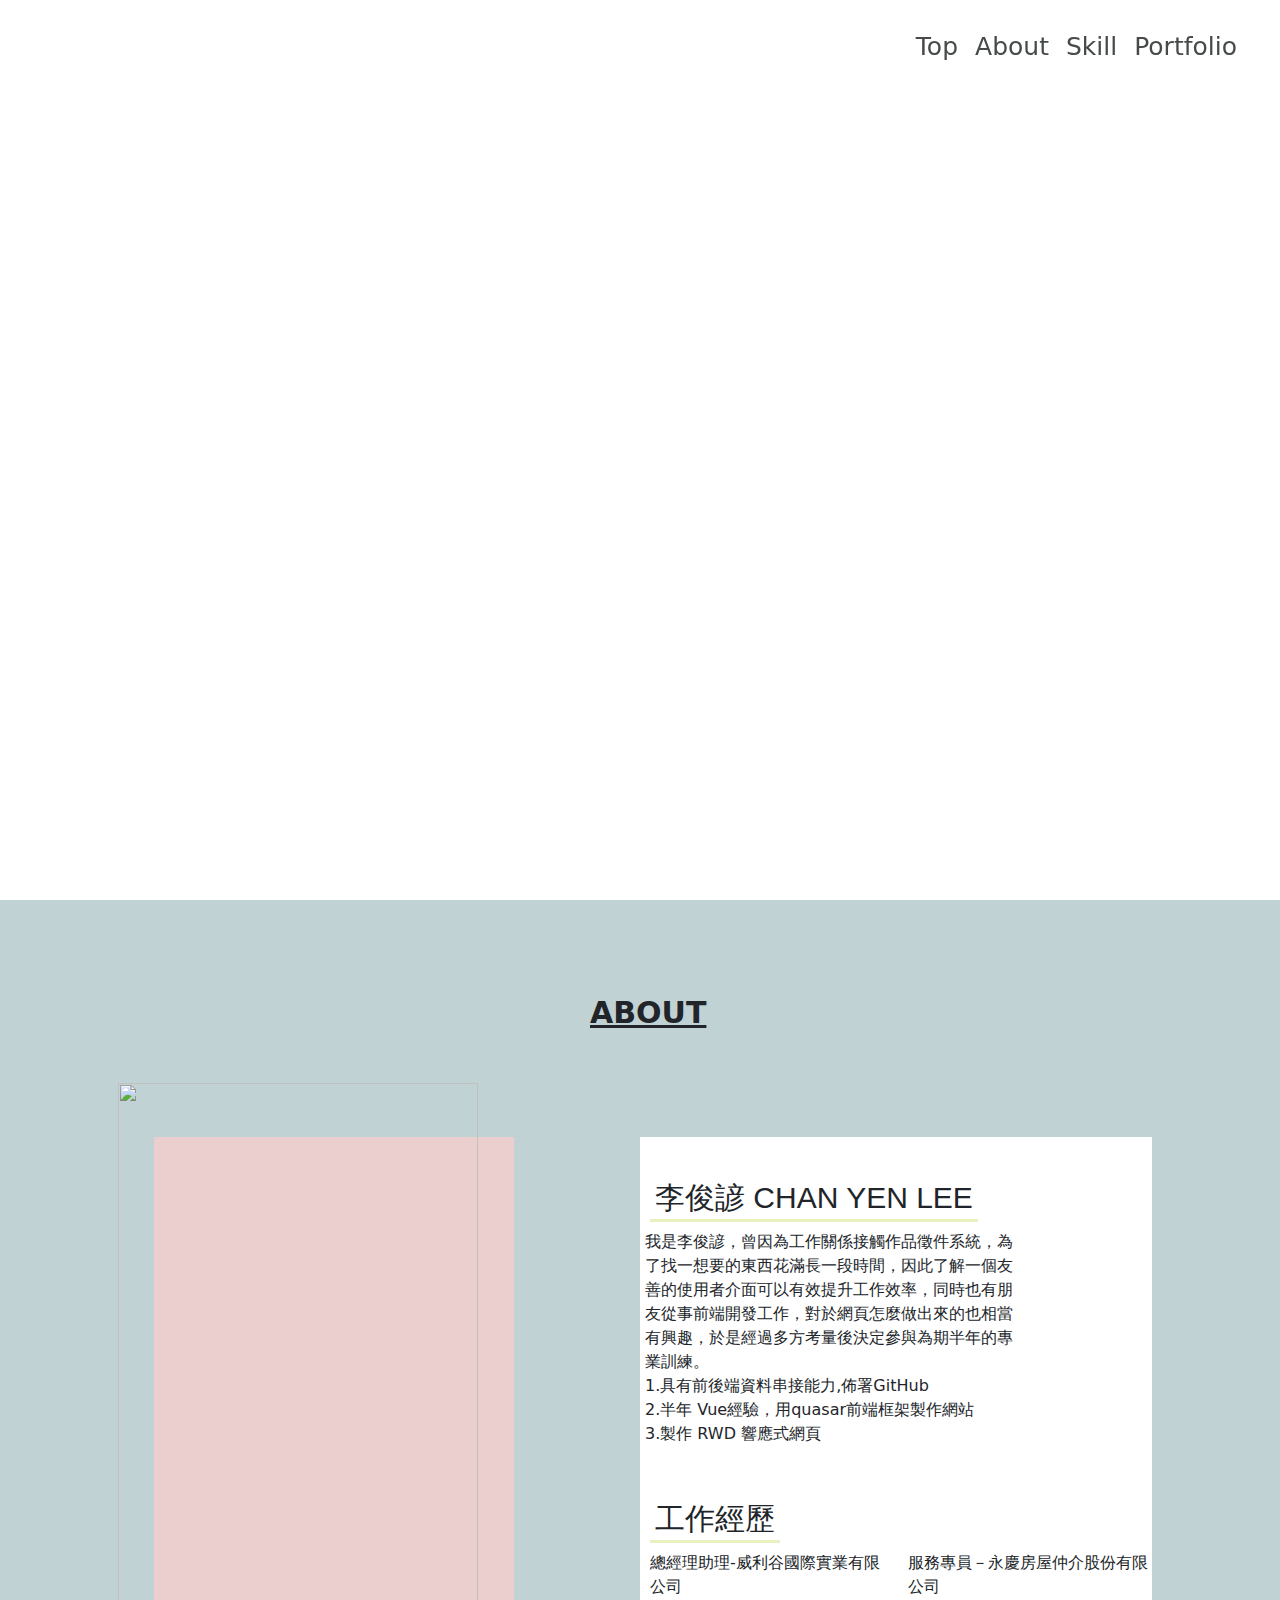
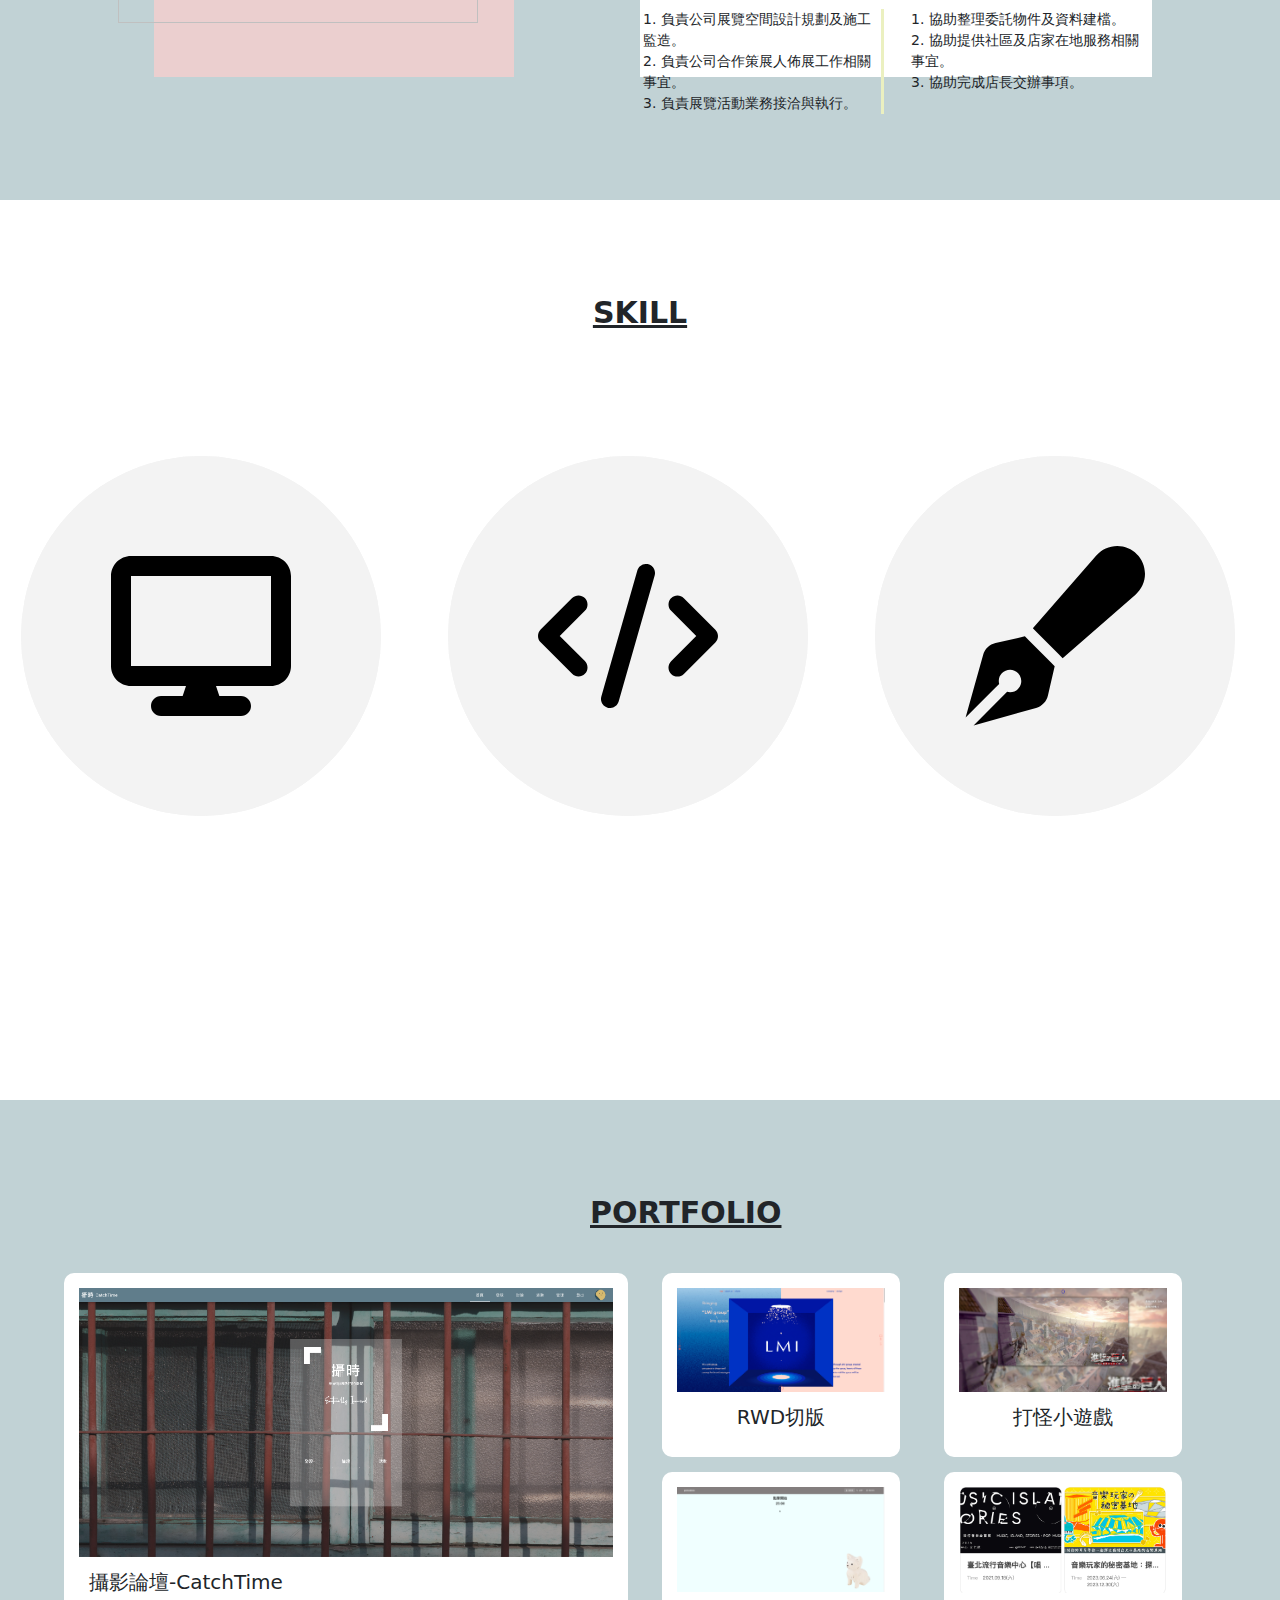
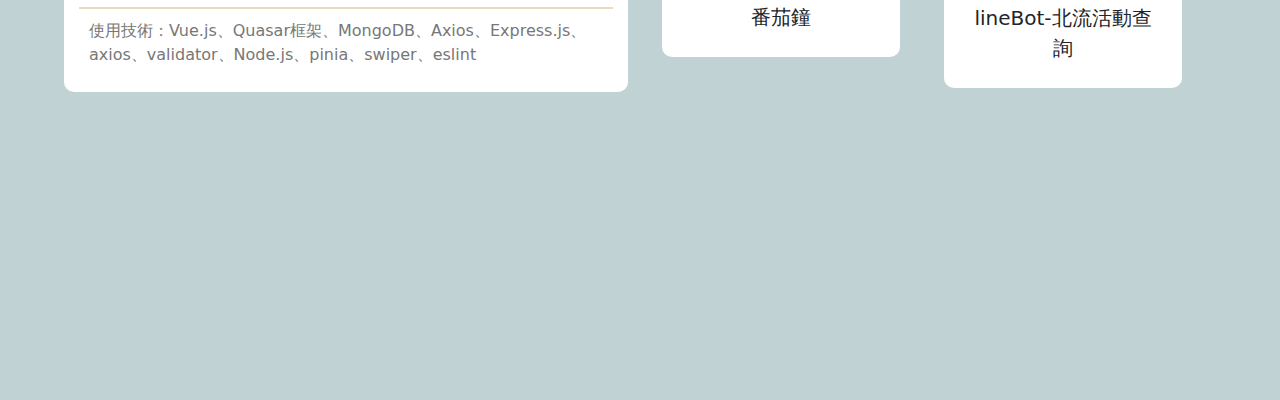
==== index.html @ 089349e5 "改主網頁名稱" ====
<!DOCTYPE html>
<html lang="en">

<head>
  <meta charset="UTF-8">
  <meta name="viewport" content="width=device-width, initial-scale=1.0">
  <link rel="stylesheet" href="style.css">
  <link rel="stylesheet" href="./css/bootstrap.css">
  <link rel="stylesheet" href="https://cdnjs.cloudflare.com/ajax/libs/animate.css/4.1.1/animate.min.css" />
  <link rel='stylesheet' href='https://cdnjs.cloudflare.com/ajax/libs/animate.css/3.7.2/animate.css' />
  <link rel="stylesheet" href="./css/fontawesome.min.css">
  <title>ChunYenLee</title>
</head>

<body>
  <div id="topBar">
    <table>
      <tr>
        <td><a href="./Resume.html">Top</a></td>
        <td><a href="#about">About</a></td>
        <td><a href="#skill">Skill</a></td>
        <td><a href="#portfolio">Portfolio</a></td>
        <!-- <td><a href="#contact">Contact</a></td> -->
      </tr>
    </table>
  </div>
  <section id="top">
    <div id="type"></div>
  </section>
  <section id="about">
    <div class="title">ABOUT</div>
    <div id="aboutContainer">
      <div class="myPhoto">
        <img id="personalPhoto" src="./img/myphoto/2H2A6592.jpg" alt="">
      </div>
      <div class="aboutText">
        <div class="wow animate__fadeInUp animate__animated">
          <div class="myName">李俊諺 CHAN YEN LEE</div>
          <div class="aboutContent">
            我是李俊諺，曾因為工作關係接觸作品徵件系統，為了找一想要的東西花滿長一段時間，因此了解一個友善的使用者介面可以有效提升工作效率，同時也有朋友從事前端開發工作，對於網頁怎麼做出來的也相當有興趣，於是經過多方考量後決定參與為期半年的專業訓練。
            <br>
            1.具有前後端資料串接能力,佈署GitHub
            <br>
            2.半年 Vue經驗，用quasar前端框架製作網站
            <br>
            3.製作 RWD 響應式網頁
          </div>
        </div>
        <div class="workExperience wow animate__fadeInUp animate__animated" data-wow-duration="1s"
          data-wow-delay="0.4s">
          <div class="myName">工作經歷</div>
          <div class="row">
            <div class="workExperienceCard col-md-6 col-12">
              <div class="workTitle" style="margin-left: 10px;">總經理助理-威利谷國際實業有限公司</div>
              <div class="workContent" style="border-right: 3px solid #ebf0c0;">
                1. 負責公司展覽空間設計規劃及施工監造。<br>
                2. 負責公司合作策展人佈展工作相關事宜。<br>
                3. 負責展覽活動業務接洽與執行。</div>
            </div>
            <div class="workExperienceCard col-md-6 col-12">
              <div class="workTitle">服務專員－永慶房屋仲介股份有限公司</div>
              <div class="workContent">
                1. 協助整理委託物件及資料建檔。<br>
                2. 協助提供社區及店家在地服務相關事宜。<br>
                3. 協助完成店長交辦事項。</div>
            </div>
          </div>
        </div>
      </div>
    </div>
  </section>
  <section id="skill">
    <div class="title">SKILL</div>
    <div id="skillContent" class="row">
      <div class="skillCard col-4 wow animate__fadeInUp animate__animated">
        <div class="skillImg">
          <svg style="width: 50%;" xmlns="http://www.w3.org/2000/svg"
            viewBox="0 0 576 512"><!--! Font Awesome Pro 6.4.2 by @fontawesome - https://fontawesome.com License - https://fontawesome.com/license (Commercial License) Copyright 2023 Fonticons, Inc. -->
            <path
              d="M64 0C28.7 0 0 28.7 0 64V352c0 35.3 28.7 64 64 64H240l-10.7 32H160c-17.7 0-32 14.3-32 32s14.3 32 32 32H416c17.7 0 32-14.3 32-32s-14.3-32-32-32H346.7L336 416H512c35.3 0 64-28.7 64-64V64c0-35.3-28.7-64-64-64H64zM512 64V352H64V64H512z" />
          </svg>
        </div>
        <div class="skillCardCircle">
          <div class="skillTitle ">前端開發</div>
          <div class="allSkillName row">
            <div class="skillName col-6">HTML</div>
            <div class="skillName col-6">CSS</div>
            <div class="skillName col-6">JavaScript</div>
            <div class="skillName col-6">Bootstrap</div>
            <div class="skillName col-6">jQuery</div>
            <div class="skillName col-6">Vue.js</div>
          </div>
        </div>
      </div>
      <div class="skillCard col-4 wow animate__fadeInUp animate__animated" data-wow-duration="1s" data-wow-delay="0.2s">
        <div class="skillImg">
          <svg style="width: 50%;" xmlns="http://www.w3.org/2000/svg"
            viewBox="0 0 640 512"><!--! Font Awesome Pro 6.4.2 by @fontawesome - https://fontawesome.com License - https://fontawesome.com/license (Commercial License) Copyright 2023 Fonticons, Inc. -->
            <path
              d="M392.8 1.2c-17-4.9-34.7 5-39.6 22l-128 448c-4.9 17 5 34.7 22 39.6s34.7-5 39.6-22l128-448c4.9-17-5-34.7-22-39.6zm80.6 120.1c-12.5 12.5-12.5 32.8 0 45.3L562.7 256l-89.4 89.4c-12.5 12.5-12.5 32.8 0 45.3s32.8 12.5 45.3 0l112-112c12.5-12.5 12.5-32.8 0-45.3l-112-112c-12.5-12.5-32.8-12.5-45.3 0zm-306.7 0c-12.5-12.5-32.8-12.5-45.3 0l-112 112c-12.5 12.5-12.5 32.8 0 45.3l112 112c12.5 12.5 32.8 12.5 45.3 0s12.5-32.8 0-45.3L77.3 256l89.4-89.4c12.5-12.5 12.5-32.8 0-45.3z" />
          </svg>
        </div>
        <div class="skillCardCircle">
          <div class="skillTitle ">後端開發</div>
          <div class="allSkillName row">
            <div class="skillName col-6">Node.js</div>
            <div class="skillName col-6">MongoDB</div>
            <div class="skillName col-6">Git</div>
          </div>
        </div>
      </div>
      <div class="skillCard col-4 wow animate__fadeInUp animate__animated" data-wow-duration="1s" data-wow-delay="0.4s">
        <div class="skillImg">
          <svg style="width: 50%;" xmlns="http://www.w3.org/2000/svg"
            viewBox="0 0 512 512"><!--! Font Awesome Pro 6.4.2 by @fontawesome - https://fontawesome.com License - https://fontawesome.com/license (Commercial License) Copyright 2023 Fonticons, Inc. -->
            <path
              d="M373.5 27.1C388.5 9.9 410.2 0 433 0c43.6 0 79 35.4 79 79c0 22.8-9.9 44.6-27.1 59.6L277.7 319l-10.3-10.3-64-64L193 234.3 373.5 27.1zM170.3 256.9l10.4 10.4 64 64 10.4 10.4-19.2 83.4c-3.9 17.1-16.9 30.7-33.8 35.4L24.4 510.3l95.4-95.4c2.6 .7 5.4 1.1 8.3 1.1c17.7 0 32-14.3 32-32s-14.3-32-32-32s-32 14.3-32 32c0 2.9 .4 5.6 1.1 8.3L1.7 487.6 51.5 310c4.7-16.9 18.3-29.9 35.4-33.8l83.4-19.2z" />
          </svg>
        </div>
        <div class="skillCardCircle">
          <div class="skillTitle ">影像</div>
          <div class="allSkillName row">
            <div class="skillName col-6">PhotoShop</div>
            <div class="skillName col-6">Illustrator</div>
            <div class="skillName col-6">Figma</div>
            <div class="skillName col-6">活動攝影</div>
          </div>
        </div>
      </div>
    </div>
  </section>
  <section id="portfolio">
    <div class="title">PORTFOLIO</div>
    <div id="portfolioContent" class="row">
      <div class="majorItems col-6 wow animate__fadeInUp animate__animated">
        <div id="mainWeb">
          <div class="mainWebCard">
            <a href="https://chunyenlee1996.github.io/catchTime/#/IndexPage" class="cardShadow">
              <svg style="width: 50px;" id="_圖層_1" data-name="圖層 1" xmlns="http://www.w3.org/2000/svg"
                viewBox="0 0 449 449">
                <defs>
                  <style>
                    .cls-1 {
                      fill: #fff;
                      stroke: #000;
                      stroke-miterlimit: 10;
                    }
                  </style>
                </defs>
                <path class="cls-1"
                  d="m384.5.5c35.3,0,64,28.7,64,64v320c0,35.3-28.7,64-64,64H64.5c-35.3,0-64-28.7-64-64V64.5C.5,29.2,29.2.5,64.5.5h320Zm-64,281.4v-137.4c0-8.8-7.2-16-16-16h-137.4c-12.5,0-22.6,10.1-22.6,22.6,0,6,2.4,11.8,6.6,16l33.4,33.4-66.3,66.3c-3.7,3.7-5.7,8.6-5.7,13.7s2,10,5.7,13.7l36.7,36.7c3.6,3.6,8.5,5.7,13.7,5.7s10-2,13.7-5.7l66.2-66.4,33.4,33.4c4.2,4.2,10,6.6,16,6.6,12.5,0,22.6-10.1,22.6-22.6Z" />
              </svg>
              <div class="linkName">攝影論壇</div>
            </a>
            <div id="mainWebImg">
              <img style="width: 100%;" src="./img/portfolio/catchTime.png" alt="">
            </div>
            <div class="mainWebName">攝影論壇-CatchTime</div>
            <div class="mainWebSkill">
              使用技術：Vue.js、Quasar框架、MongoDB、Axios、Express.js、axios、validator、Node.js、pinia、swiper、eslint
            </div>
          </div>
          <div class="mainWebContent"></div>
        </div>
      </div>
      <div class="majorItems col-6 row">
        <div class="col-6 wow animate__fadeInUp animate__animated" data-wow-duration="1s" data-wow-delay="0.4s">
          <div class="mainWebCard" style=" margin:0px 10px 10px 10px; box-sizing: border-box;">
            <a href="https://chunyenlee1996.github.io/layoutWeb/" class="cardShadow">
              <svg style="width: 50px;" id="_圖層_1" data-name="圖層 1" xmlns="http://www.w3.org/2000/svg"
                viewBox="0 0 449 449">
                <defs>
                  <style>
                    .cls-1 {
                      fill: #fff;
                      stroke: #000;
                      stroke-miterlimit: 10;
                    }
                  </style>
                </defs>
                <path class="cls-1"
                  d="m384.5.5c35.3,0,64,28.7,64,64v320c0,35.3-28.7,64-64,64H64.5c-35.3,0-64-28.7-64-64V64.5C.5,29.2,29.2.5,64.5.5h320Zm-64,281.4v-137.4c0-8.8-7.2-16-16-16h-137.4c-12.5,0-22.6,10.1-22.6,22.6,0,6,2.4,11.8,6.6,16l33.4,33.4-66.3,66.3c-3.7,3.7-5.7,8.6-5.7,13.7s2,10,5.7,13.7l36.7,36.7c3.6,3.6,8.5,5.7,13.7,5.7s10-2,13.7-5.7l66.2-66.4,33.4,33.4c4.2,4.2,10,6.6,16,6.6,12.5,0,22.6-10.1,22.6-22.6Z" />
              </svg>
              <div class="linkName">RWD切版</div>
            </a>
            <div id="mainWebImg">
              <img style="width: 100%;" src="./img/portfolio/layoutWeb.png" alt="">
            </div>
            <div class="mainWebName" style="border-bottom: unset; text-align: center;">RWD切版</div>
          </div>
        </div>
        <div class="col-6 wow animate__fadeInUp animate__animated" data-wow-duration="1s" data-wow-delay="0.4s">
          <div class="mainWebCard" style=" margin:0px 10px 10px 10px; box-sizing: border-box;">
            <a href="https://chunyenlee1996.github.io/zombie/" class="cardShadow">
              <svg style="width: 50px;" id="_圖層_1" data-name="圖層 1" xmlns="http://www.w3.org/2000/svg"
                viewBox="0 0 449 449">
                <defs>
                  <style>
                    .cls-1 {
                      fill: #fff;
                      stroke: #000;
                      stroke-miterlimit: 10;
                    }
                  </style>
                </defs>
                <path class="cls-1"
                  d="m384.5.5c35.3,0,64,28.7,64,64v320c0,35.3-28.7,64-64,64H64.5c-35.3,0-64-28.7-64-64V64.5C.5,29.2,29.2.5,64.5.5h320Zm-64,281.4v-137.4c0-8.8-7.2-16-16-16h-137.4c-12.5,0-22.6,10.1-22.6,22.6,0,6,2.4,11.8,6.6,16l33.4,33.4-66.3,66.3c-3.7,3.7-5.7,8.6-5.7,13.7s2,10,5.7,13.7l36.7,36.7c3.6,3.6,8.5,5.7,13.7,5.7s10-2,13.7-5.7l66.2-66.4,33.4,33.4c4.2,4.2,10,6.6,16,6.6,12.5,0,22.6-10.1,22.6-22.6Z" />
              </svg>
              <div class="linkName">打怪小遊戲</div>
            </a>
            <div id="mainWebImg">
              <img style="width: 100%;" src="./img/portfolio/game.png" alt="">
            </div>
            <div class="mainWebName" style="border-bottom: unset; text-align: center;">打怪小遊戲</div>
          </div>
        </div>
        <div class="col-6 wow animate__fadeInUp animate__animated" data-wow-duration="1s" data-wow-delay="0.8s">
          <div class="mainWebCard" style=" margin:5px 10px 10px 10px; box-sizing: border-box;">
            <a href="https://chunyenlee1996.github.io/dorodoro/#/" class="cardShadow">
              <svg style="width: 50px;" id="_圖層_1" data-name="圖層 1" xmlns="http://www.w3.org/2000/svg"
                viewBox="0 0 449 449">
                <defs>
                  <style>
                    .cls-1 {
                      fill: #fff;
                      stroke: #000;
                      stroke-miterlimit: 10;
                    }
                  </style>
                </defs>
                <path class="cls-1"
                  d="m384.5.5c35.3,0,64,28.7,64,64v320c0,35.3-28.7,64-64,64H64.5c-35.3,0-64-28.7-64-64V64.5C.5,29.2,29.2.5,64.5.5h320Zm-64,281.4v-137.4c0-8.8-7.2-16-16-16h-137.4c-12.5,0-22.6,10.1-22.6,22.6,0,6,2.4,11.8,6.6,16l33.4,33.4-66.3,66.3c-3.7,3.7-5.7,8.6-5.7,13.7s2,10,5.7,13.7l36.7,36.7c3.6,3.6,8.5,5.7,13.7,5.7s10-2,13.7-5.7l66.2-66.4,33.4,33.4c4.2,4.2,10,6.6,16,6.6,12.5,0,22.6-10.1,22.6-22.6Z" />
              </svg>
              <div class="linkName">番茄鐘</div>
            </a>
            <div id="mainWebImg">
              <img style="width: 100%;" src="./img/portfolio/pomodoro.png" alt="">
            </div>
            <div class="mainWebName" style="border-bottom: unset; text-align: center;">番茄鐘</div>
          </div>
        </div>
        <div class="col-6 wow animate__fadeInUp animate__animated" data-wow-duration="1s" data-wow-delay="0.8s">
          <div class="mainWebCard" style=" margin:5px 10px 10px 10px; box-sizing: border-box;">
            <a href="https://github.com/chunyenlee1996/lineRobot" class="cardShadow">
              <svg style="width: 50px;" id="_圖層_1" data-name="圖層 1" xmlns="http://www.w3.org/2000/svg"
                viewBox="0 0 449 449">
                <defs>
                  <style>
                    .cls-1 {
                      fill: #fff;
                      stroke: #000;
                      stroke-miterlimit: 10;
                    }
                  </style>
                </defs>
                <path class="cls-1"
                  d="m384.5.5c35.3,0,64,28.7,64,64v320c0,35.3-28.7,64-64,64H64.5c-35.3,0-64-28.7-64-64V64.5C.5,29.2,29.2.5,64.5.5h320Zm-64,281.4v-137.4c0-8.8-7.2-16-16-16h-137.4c-12.5,0-22.6,10.1-22.6,22.6,0,6,2.4,11.8,6.6,16l33.4,33.4-66.3,66.3c-3.7,3.7-5.7,8.6-5.7,13.7s2,10,5.7,13.7l36.7,36.7c3.6,3.6,8.5,5.7,13.7,5.7s10-2,13.7-5.7l66.2-66.4,33.4,33.4c4.2,4.2,10,6.6,16,6.6,12.5,0,22.6-10.1,22.6-22.6Z" />
              </svg>
              <div class="linkName">lineBot-北流活動查詢</div>
            </a>
            <div id="mainWebImg">
              <img style="width: 100%;" src="./img/portfolio/lineBot.png" alt="">
            </div>
            <div class="mainWebName" style="border-bottom: unset; text-align: center;">lineBot-北流活動查詢</div>
          </div>
        </div>
      </div>
    </div>
  </section>
  <!-- <section id="contact"></section> -->
</body>
<!-- 打字效果 -->
<script src="https://unpkg.com/typewriter-effect@latest/dist/core.js"></script>
<!-- bootstrap -->
<script src="https://cdn.jsdelivr.net/npm/bootstrap@5.1.1/dist/js/bootstrap.bundle.min.js"
  integrity="sha384-/bQdsTh/da6pkI1MST/rWKFNjaCP5gBSY4sEBT38Q/9RBh9AH40zEOg7Hlq2THRZ" crossorigin="anonymous"></script>
<!-- 滑到固定位置才會做animate效果-- wow.js -->
<script src="https://cdnjs.cloudflare.com/ajax/libs/wow/1.1.2/wow.min.js"></script>
<script>
  const allContainer = document.getElementsByClassName('container')
  let curPage = 1
  const screenHeight = window.innerHeight
  let scrollLock = false
  // 偵測滑鼠滾輪滾動
  const scrollPage = () => {
    document.addEventListener('mousewheel', (e) => {
      if (scrollLock) return;
      if (e.wheelDeltaY > 0) {
        navigateUp()
      } else {
        navigateDown()
      }
    })
  }
  // const keyboardPage = () => {
  //   document.addEventListener('keydown',(e)=>{
  //     console.log(e.keyCode === 40)
  //     if(e.keyCode === 38 ){
  //       navigateUp()
  //     }
  //     else if(e.keyCode === 40 ){
  //       navigateDown()
  //     }
  //   })
  // }

  const navigateUp = () => {
    window.scrollBy({
      top: -screenHeight,
      behavior: 'smooth'
    })
  }
  const navigateDown = () => {
    // if (curPage === allContainer.length) return;
    window.scrollBy({
      top: screenHeight,
      behavior: 'smooth'
    })
  }
  scrollPage()
  // keyboardPage()

  // 打字效果
  var app = document.getElementById('type');

  var typewriter = new Typewriter(app, {
    loop: true,
    delay: 75,
  });
  typewriter
    .pauseFor(1000)
    .typeString('Well Come My Designer')
    .pauseFor(1000)
    .deleteChars(21)
    .typeString('Web Developer By')
    .pauseFor(1000)
    .deleteChars(16)
    .typeString('CHAN  YEN  LEE')
    .pauseFor(1000)
    .deleteChars(14)
    .start();

  //wow效果啟動
  new WOW().init()

  //滑鼠滾動事件
</script>

</html>
---- style.css ----
html,body{
  padding: 0;
  margin: 0;
  width: 100%;
  height: 100%;
}
#topBar{
  z-index: 1;
position: fixed;
top:3vh;
right: 3vh;
height: 30px;
/* background-color: #e2e1e1; */
}
#topBar table a{
  color:#464a4b;
  text-decoration: none;
  font-size:25px;
  margin-right: 15px;
  transition: 0.5s;
}
#topBar table a:hover{
  color:#ffa81d;
  text-decoration:underline;
}
section{
  height: 100vh;
  background: #c1d2d5;
}
section:nth-child(even){
  background-color: #fff;
}
.title{
position: relative;
top: 10%;
left: 50%;
font-size: 30px;
width: 100px;
text-align:center;
text-decoration: underline;
font-weight: 600;
transform: translateX(-50%);
}
/* top區域 */
#top{
  background-image: url(./img/myphoto/2H2A7474.JPG);
  background-size:cover;
}
#type{
  position: relative;
  top: 48%;
  left: 35%;
  font-size: 60px;
  color: #f2f2f2;
  display: inline-block;
}

/* about區域 */
#aboutContainer{
  margin-top: 15%;
  display: flex;
  width: 100%;
  justify-content:space-between;
}
.myPhoto{
  position: relative;
  width: 40vh;
  height: 60vh;
  background-color: #ebcfcf;
  top: 20%;
  left: 12%;
}
#personalPhoto{
  width: 100%;
  height: 100%;
  position: relative;
  top: -10%;
  left: -10%;
}
.aboutText{
  padding-top: 3%;
  margin-right: 10%;
  width: 40%;
  height:60vh;
  background-color: #fff;
}
.myName{
  margin-left: 10px;
  padding: 5px;
  display: inline;
  font-size: 30px;
  border-bottom:3px solid #ebf0c0;
  font-family:'Lucida Sans', 'Lucida Sans Regular', 'Lucida Grande', 'Lucida Sans Unicode', Geneva, Verdana, sans-serif;
}
.aboutContent{
  margin-right: 25%;
  margin-left: 5px;
  margin-top: 10px;
  font-weight: 100;
  line-height:1.5;
  margin-bottom: 50px;
}
.workExperience{
  width: 100%;
}
.workExperienceCard{
  box-sizing: border-box;
}
.workTitle{
  margin-top: 10px;
}
.workContent{
  font-weight: 200;
  font-size: 14px;
  text-align: left;
  margin-left: 3px;
  margin-top: 10px;
}

/* skill區域 */
#skillContent{
  width: 100%;
  height: 50vh;
  /* background-color: #3333332b; */
  margin-top: 13%;
}
.skillCard{
  box-sizing: border-box;
  position: relative;
  display: flex;
  justify-content: center;
  align-items: center;
}
.skillCardCircle{
  width: 40vh;
  height: 40vh;
  background-color: #f3f3f3;
  border-radius: 50%;
}
.skillImg{
  width: 40vh;
  height:40vh;
  position: absolute;
  top: 50%;
  left: 50%;
  transform: translate(-50%,-50%);
  border-radius: 50%;
  background-color: #f3f3f3;
  display: flex;
  align-items: center;
  justify-content: center;
  transition: 0.4s;
}
.skillImg:hover{
  opacity:0;
}
.skillTitle{
  text-align: center;
  font-size: 30px;
  margin-top: 20%;
}
.allSkillName{
  padding-top: 10%;
}
.skillName{
  text-align: left;
  font-size: 1.5rem;
}
.skillName:nth-child(odd){
  text-align: right;
}
/* portfolio區域 */

#portfolioContent{
  padding:10% 5% 0 5%;
}
#mainWeb{
  position: relative;
}
.mainWebCard{
  background-color: #fff;
  border-radius: 10px;
  padding: 15px;
  position: relative;
}
.mainWebName{
  font-size: 20px;
  padding: 10px;
  border-bottom: 2px solid #ebdabf;
}
.mainWebSkill{
  padding: 10px;
  color: #777;
}
.cardShadow{
  height: 100%;
  width: 100%;
  position: absolute;
  top: 50%;
  left: 50%;
  transform: translate(-50%,-50%);
  border-radius: 10px;
  background-color: #454545;
  display: flex;
  align-items: center;
  justify-content: center;
  transition: 0.4s;
  opacity: 0%;
  text-decoration: none;
}
.cardShadow:hover{
  opacity: 0.8;
}
.linkName{
  text-decoration: none;
  color: #fff;
  padding-left: 20px;
  font-size: 20px;
  font-weight: 500;
}
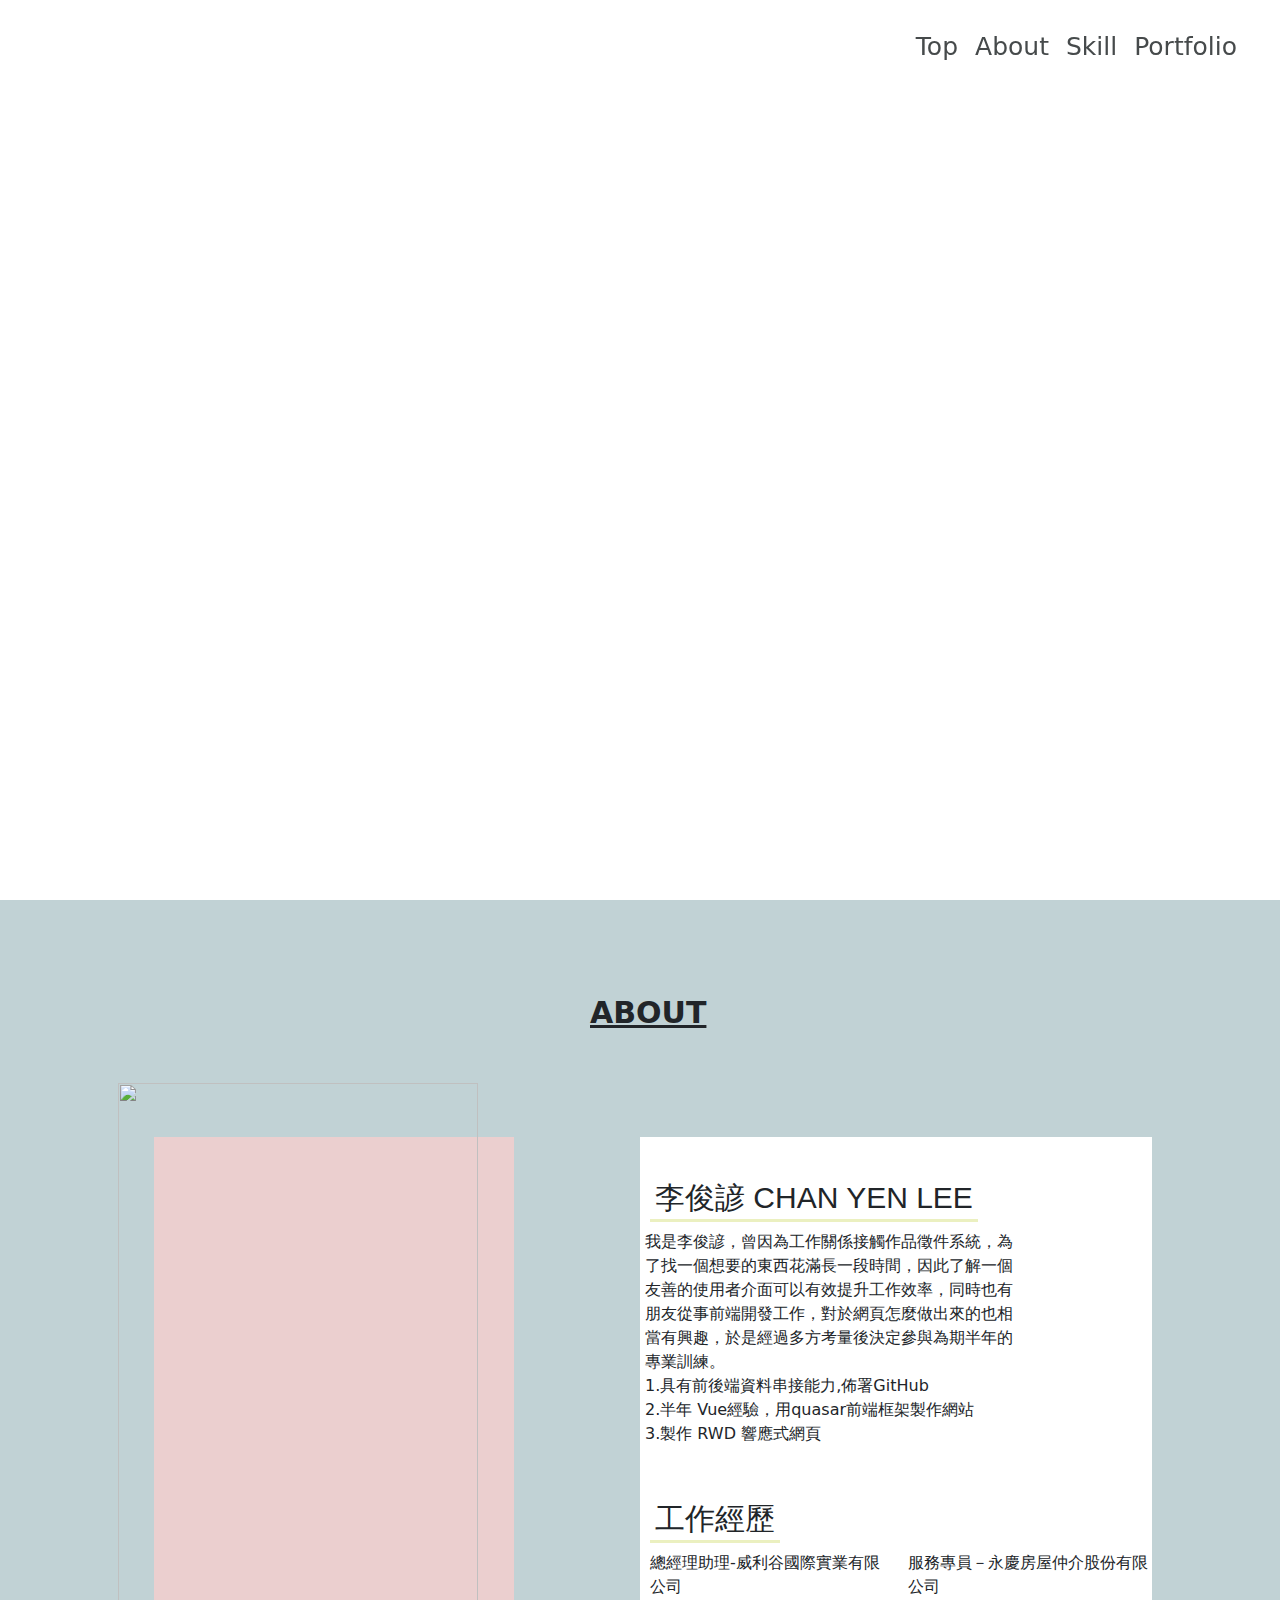
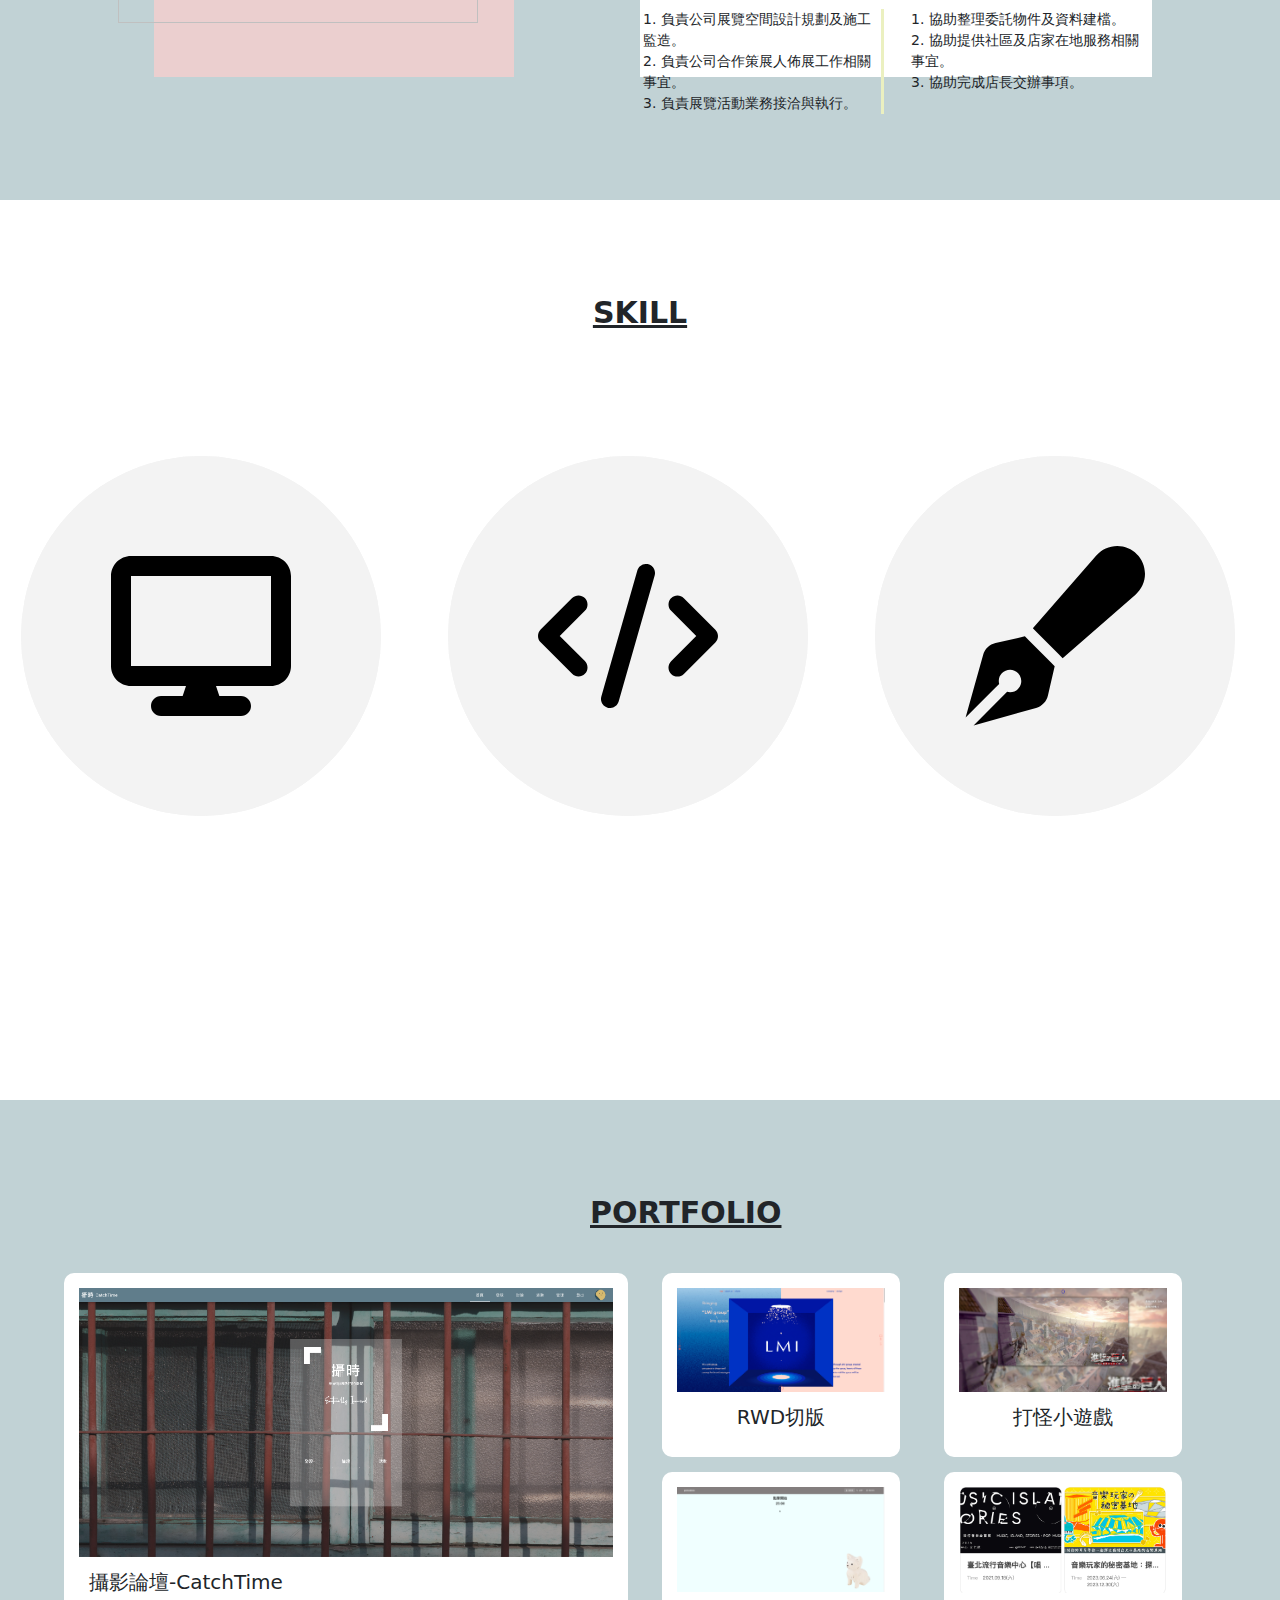
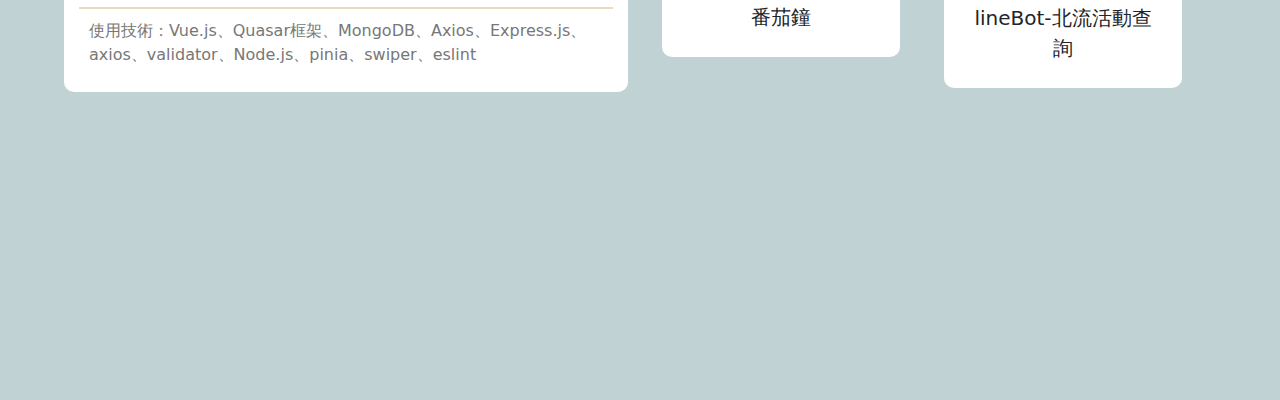
==== commit cc1bbee7: "修改一些單字錯誤" ====
--- a/index.html
+++ b/index.html
@@ -16,7 +16,7 @@
   <div id="topBar">
     <table>
       <tr>
-        <td><a href="./Resume.html">Top</a></td>
+        <td><a href="./index.html">Top</a></td>
         <td><a href="#about">About</a></td>
         <td><a href="#skill">Skill</a></td>
         <td><a href="#portfolio">Portfolio</a></td>
@@ -37,7 +37,7 @@
         <div class="wow animate__fadeInUp animate__animated">
           <div class="myName">李俊諺 CHAN YEN LEE</div>
           <div class="aboutContent">
-            我是李俊諺，曾因為工作關係接觸作品徵件系統，為了找一想要的東西花滿長一段時間，因此了解一個友善的使用者介面可以有效提升工作效率，同時也有朋友從事前端開發工作，對於網頁怎麼做出來的也相當有興趣，於是經過多方考量後決定參與為期半年的專業訓練。
+            我是李俊諺，曾因為工作關係接觸作品徵件系統，為了找一個想要的東西花滿長一段時間，因此了解一個友善的使用者介面可以有效提升工作效率，同時也有朋友從事前端開發工作，對於網頁怎麼做出來的也相當有興趣，於是經過多方考量後決定參與為期半年的專業訓練。
             <br>
             1.具有前後端資料串接能力,佈署GitHub
             <br>
@@ -277,47 +277,47 @@
 <!-- 滑到固定位置才會做animate效果-- wow.js -->
 <script src="https://cdnjs.cloudflare.com/ajax/libs/wow/1.1.2/wow.min.js"></script>
 <script>
-  const allContainer = document.getElementsByClassName('container')
-  let curPage = 1
-  const screenHeight = window.innerHeight
-  let scrollLock = false
-  // 偵測滑鼠滾輪滾動
-  const scrollPage = () => {
-    document.addEventListener('mousewheel', (e) => {
-      if (scrollLock) return;
-      if (e.wheelDeltaY > 0) {
-        navigateUp()
-      } else {
-        navigateDown()
-      }
-    })
-  }
-  // const keyboardPage = () => {
-  //   document.addEventListener('keydown',(e)=>{
-  //     console.log(e.keyCode === 40)
-  //     if(e.keyCode === 38 ){
+  // const allContainer = document.getElementsByClassName('container')
+  // let curPage = 1
+  // const screenHeight = window.innerHeight
+  // let scrollLock = false
+  // // 偵測滑鼠滾輪滾動
+  // const scrollPage = () => {
+  //   document.addEventListener('mousewheel', (e) => {
+  //     if (scrollLock) return;
+  //     if (e.wheelDeltaY > 0) {
   //       navigateUp()
-  //     }
-  //     else if(e.keyCode === 40 ){
+  //     } else {
   //       navigateDown()
   //     }
   //   })
   // }
-
-  const navigateUp = () => {
-    window.scrollBy({
-      top: -screenHeight,
-      behavior: 'smooth'
-    })
-  }
-  const navigateDown = () => {
-    // if (curPage === allContainer.length) return;
-    window.scrollBy({
-      top: screenHeight,
-      behavior: 'smooth'
-    })
-  }
-  scrollPage()
+  // // const keyboardPage = () => {
+  // //   document.addEventListener('keydown',(e)=>{
+  // //     console.log(e.keyCode === 40)
+  // //     if(e.keyCode === 38 ){
+  // //       navigateUp()
+  // //     }
+  // //     else if(e.keyCode === 40 ){
+  // //       navigateDown()
+  // //     }
+  // //   })
+  // // }
+
+  // const navigateUp = () => {
+  //   window.scrollBy({
+  //     top: -screenHeight,
+  //     behavior: 'smooth'
+  //   })
+  // }
+  // const navigateDown = () => {
+  //   // if (curPage === allContainer.length) return;
+  //   window.scrollBy({
+  //     top: screenHeight,
+  //     behavior: 'smooth'
+  //   })
+  // }
+  // scrollPage()
   // keyboardPage()
 
   // 打字效果
@@ -329,9 +329,9 @@
   });
   typewriter
     .pauseFor(1000)
-    .typeString('Well Come My Designer')
+    .typeString('Welcome My Designer')
     .pauseFor(1000)
-    .deleteChars(21)
+    .deleteChars(19)
     .typeString('Web Developer By')
     .pauseFor(1000)
     .deleteChars(16)
